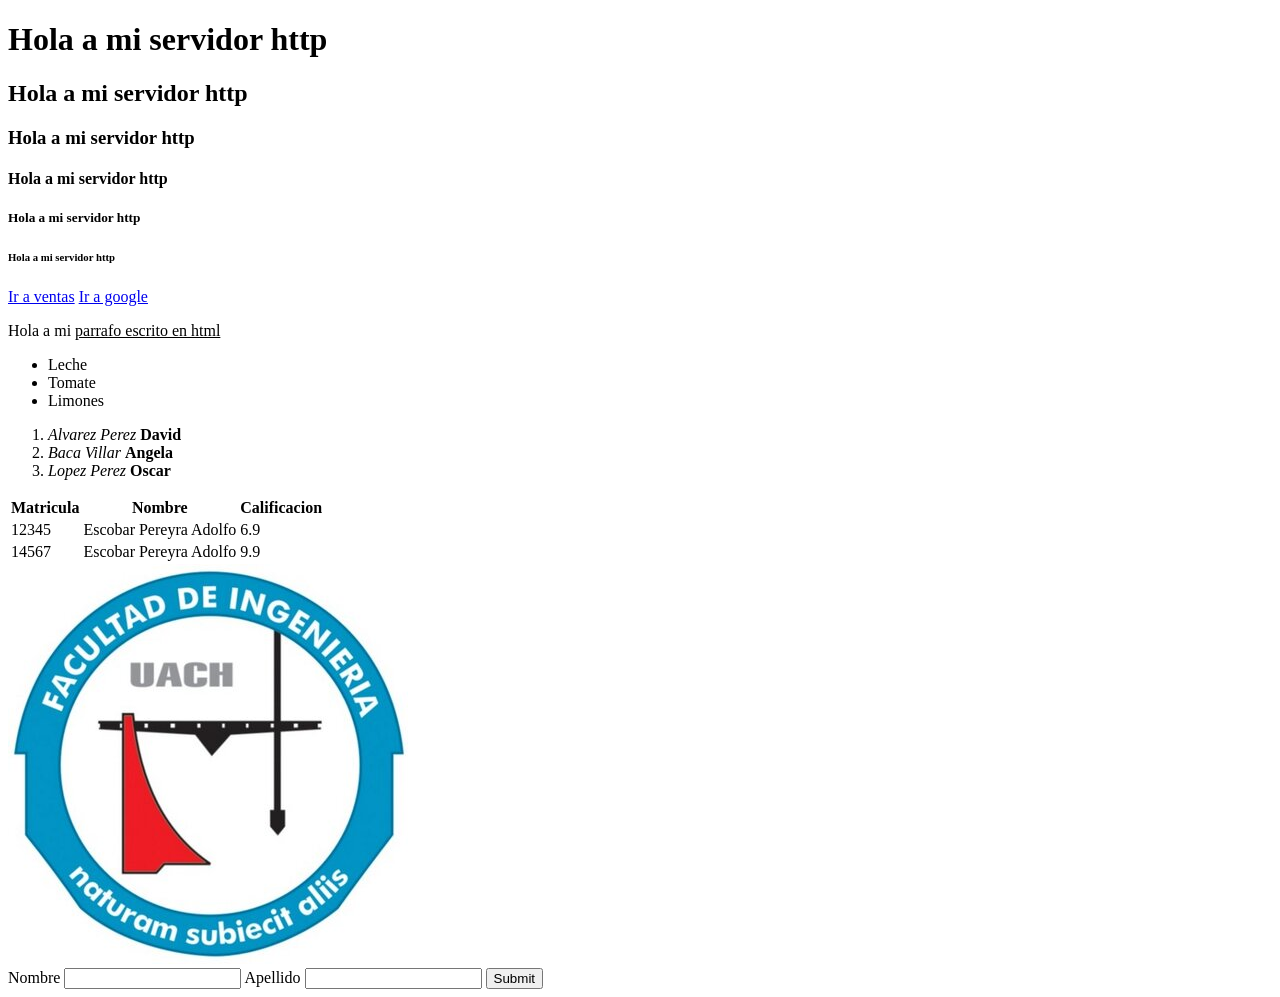
==== WWW/index.html @ 086515ad "adding files" ====
<!DOCTYPE html>
<html lang="en" dir="ltr">
<head>
    <meta charset="UTF-8">
    <meta name="viewport" content="width=device-width, initial-scale=1.0">
    <title>Bienvenido a mi pagina web</title>
</head>
<body>
    <h1>Hola a mi servidor http</h1>
    <h2>Hola a mi servidor http</h2>
    <h3>Hola a mi servidor http</h3>
    <h4>Hola a mi servidor http</h4>
    <h5>Hola a mi servidor http</h5>
    <h6>Hola a mi servidor http</h6>
    <a href="ventas.html">Ir a ventas</a>
    <a href="https://www.google.com">Ir a google</a>
    <p>Hola a mi <u>parrafo escrito en html</u></p>
    <ul>
        <li>Leche</li>
        <li>Tomate</li>
        <li>Limones</li>
    </ul>
    
    <ol>
        <li><i>Alvarez Perez</i> <b>David</b></li>
        <li><i>Baca Villar</i> <b>Angela</b></li>
        <li><i>Lopez Perez</i> <b>Oscar</b></li>
    </ol>

    <table>
        <thead>
            <tr>
                <th>Matricula</th>
                <th>Nombre</th>
                <th>Calificacion</th>
            </tr>
        </thead>
        <tbody>
            <tr>
                <td>12345</td>
                <td>Escobar Pereyra Adolfo</td>
                <td>6.9</td>
            </tr>
            <tr>
                <td>14567</td>
                <td>Escobar Pereyra Adolfo</td>
                <td>9.9</td>
            </tr>
        </tbody>
    </table>

    <img src="images/fing.jpg">

    <form action="/registro" method="POST">
        <label for="nombre">Nombre</label>
        <input id="nombre" type="text" name="nombre" />
        <label for="apellido">Apellido</label>
        <input id="apellido" type="text" name="apellido" />
        <input type="submit">
    </form>

</body>
</html>
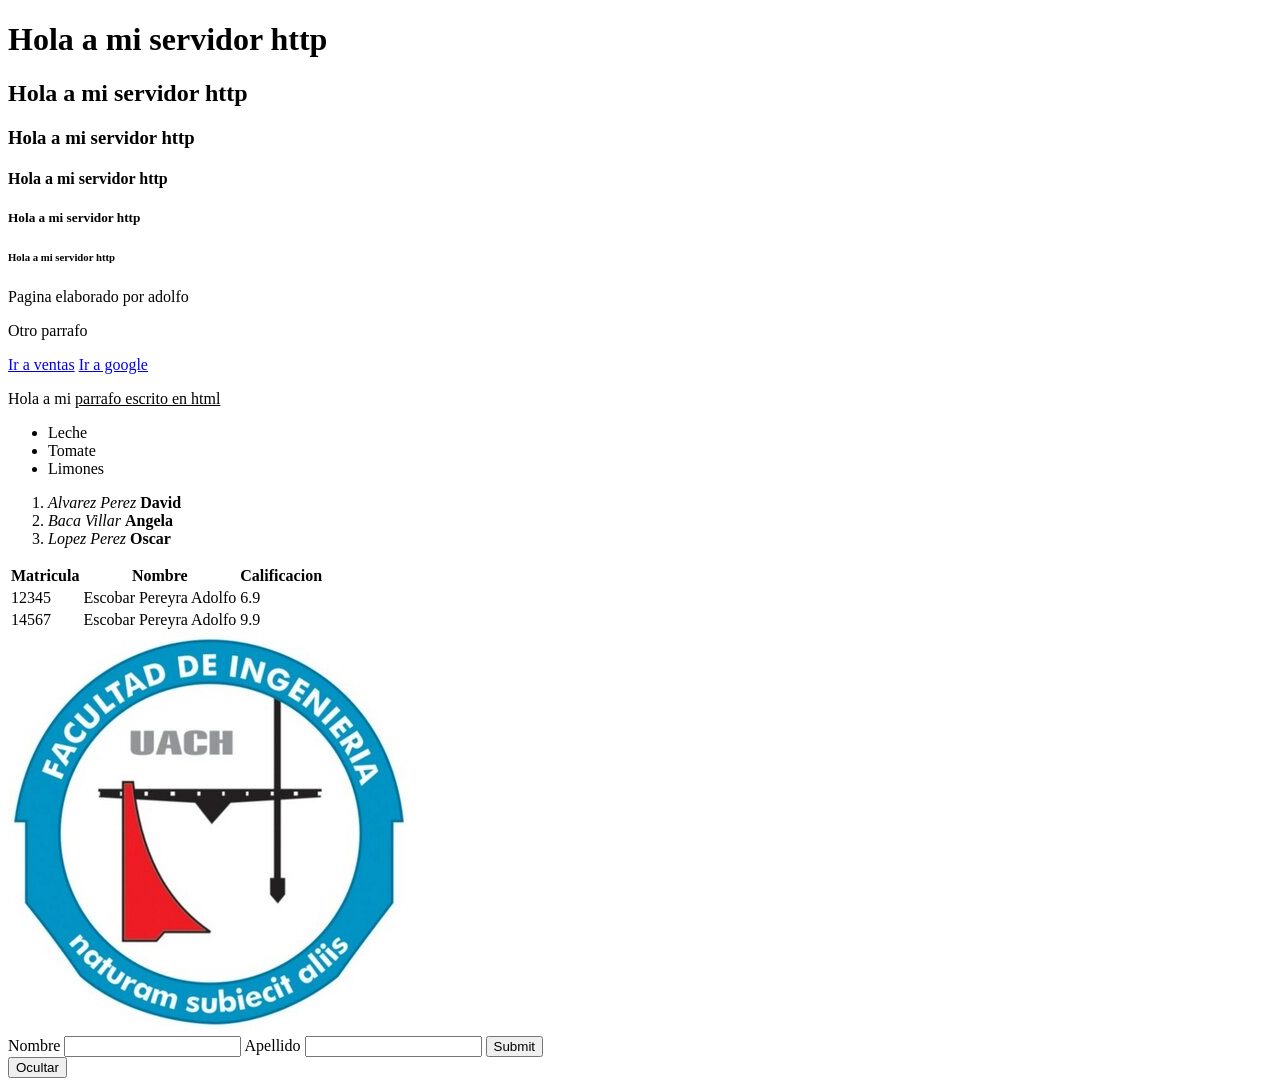
==== commit f8be8a88: "adding js" ====
--- a/WWW/index.html
+++ b/WWW/index.html
@@ -3,15 +3,19 @@
 <head>
     <meta charset="UTF-8">
     <meta name="viewport" content="width=device-width, initial-scale=1.0">
+    <link rel="stylesheet" href="/css/styles.css">
     <title>Bienvenido a mi pagina web</title>
+    
 </head>
 <body>
     <h1>Hola a mi servidor http</h1>
-    <h2>Hola a mi servidor http</h2>
-    <h3>Hola a mi servidor http</h3>
-    <h4>Hola a mi servidor http</h4>
-    <h5>Hola a mi servidor http</h5>
-    <h6>Hola a mi servidor http</h6>
+    <h2 class="titulo-general">Hola a mi servidor http</h2>
+    <h3 class="titulo-general">Hola a mi servidor http</h3>
+    <h4 class="titulo-general">Hola a mi servidor http</h4>
+    <h5 class="titulo-general">Hola a mi servidor http</h5>
+    <h6 class="titulo-general">Hola a mi servidor http</h6>
+    <p id="made-for">Pagina elaborado por adolfo</p>
+    <p>Otro parrafo</p>
     <a href="ventas.html">Ir a ventas</a>
     <a href="https://www.google.com">Ir a google</a>
     <p>Hola a mi <u>parrafo escrito en html</u></p>
@@ -49,15 +53,19 @@
         </tbody>
     </table>
 
-    <img src="images/fing.jpg">
+    <img id="logo-fing" src="images/fing.jpg">
 
     <form action="/registro" method="POST">
         <label for="nombre">Nombre</label>
         <input id="nombre" type="text" name="nombre" />
         <label for="apellido">Apellido</label>
         <input id="apellido" type="text" name="apellido" />
-        <input type="submit">
+        <input type="submit" />
     </form>
 
+    <button id="boton-ocultar">Ocultar</button>
+ 
+    <script src="/js/main.js"></script>
+        
 </body>
 </html>
